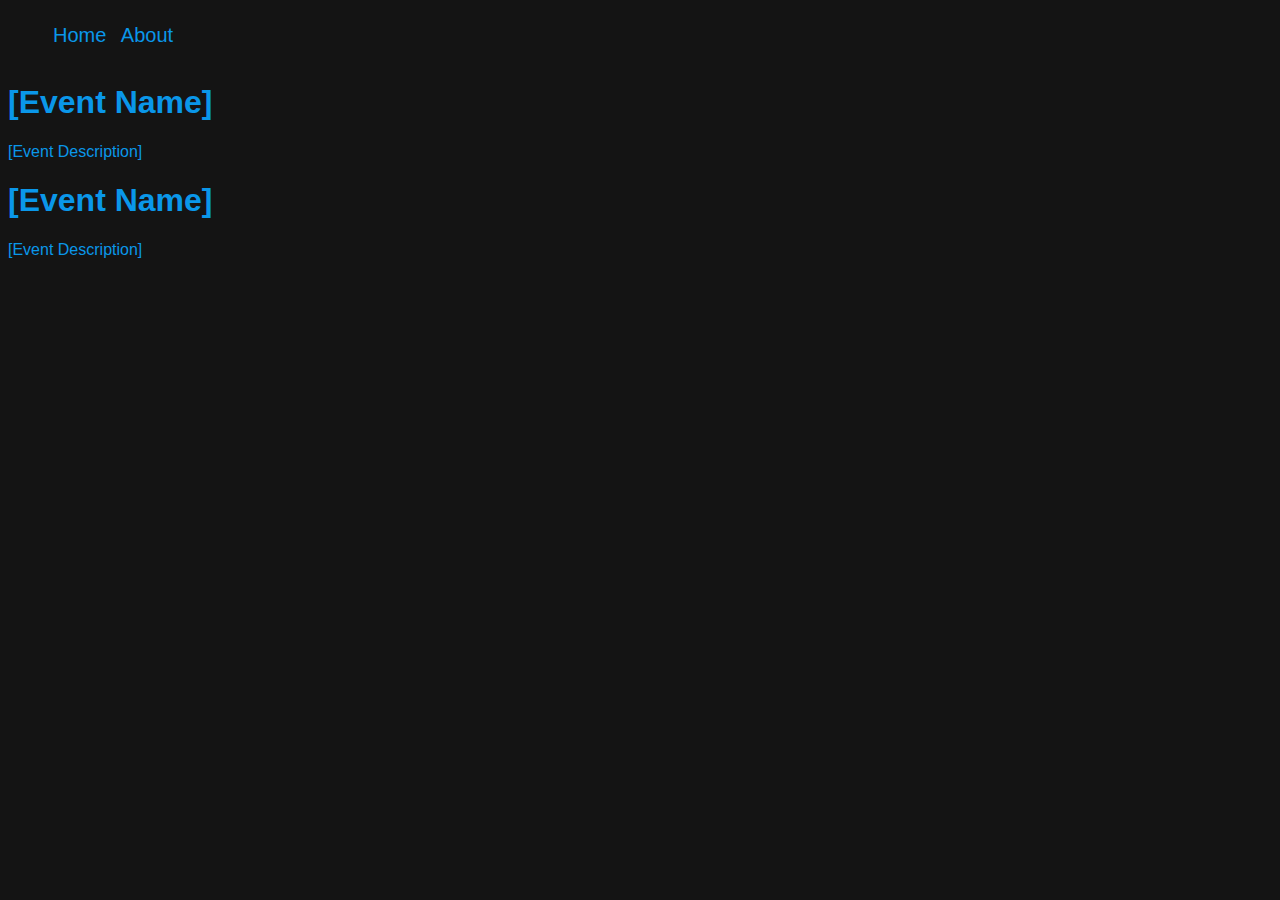
==== index.html @ e889613a "Add files via upload" ====
<!DOCTYPE html>
<html lang="en">
<head>
    <link rel="stylesheet" href="styles.css"
    <meta charset="UTF-8">
    <meta name="viewport" content="width=device-width, initial-scale=1.0">
    <meta http-equiv="X-UA-Compatible" content="ie=edge">
    <title>CCHS Theater Home</title>
</head>
<body>
    <nav>
        <ul>
            <li><a href="#">Home</a></li>
            <li><a href="#">About</a></li>
            <li><a href="#"></a></li>
            <li><a href="#"></a></li>
        </ul>
    </nav>
    <div id="home-decal"></div>
    <div id="event-decal-1"></div>
    <h1>[Event Name]</h1>
    <p>[Event Description]</p>
    <div id="event-decal-2"></div>
    <h1>[Event Name]</h1>
    <p>[Event Description]</p>
</body>
</html>
---- styles.css ----
body {
    background-color: rgb(20, 20, 20);
    color: rgb(10, 151, 233);
    font-family: Verdana, Geneva, Tahoma, sans-serif;
}
nav {
    display: inline-block;
}
li {
    display: inline;
}
li a {
    text-decoration: none;
    color: rgb(10, 151, 233);
    font-size: 20px;
    padding: 5px;
}
li a:hover {
    color: aliceblue;
}
#home-decal {
    z-index: -1;
    position: absolute;
    display: block;
    background-position: center;
    background-image: url(https://via.placeholder.com/2000x600?text=Decal);
    background-repeat: no-repeat;
    background-size: cover;
    margin-left: -10px;
    width: 100%;
    height: 600px;
}
#event-decal-1 {
    position: relative;
}
#event-decal-2 {

}
h1 {

}
p {

}
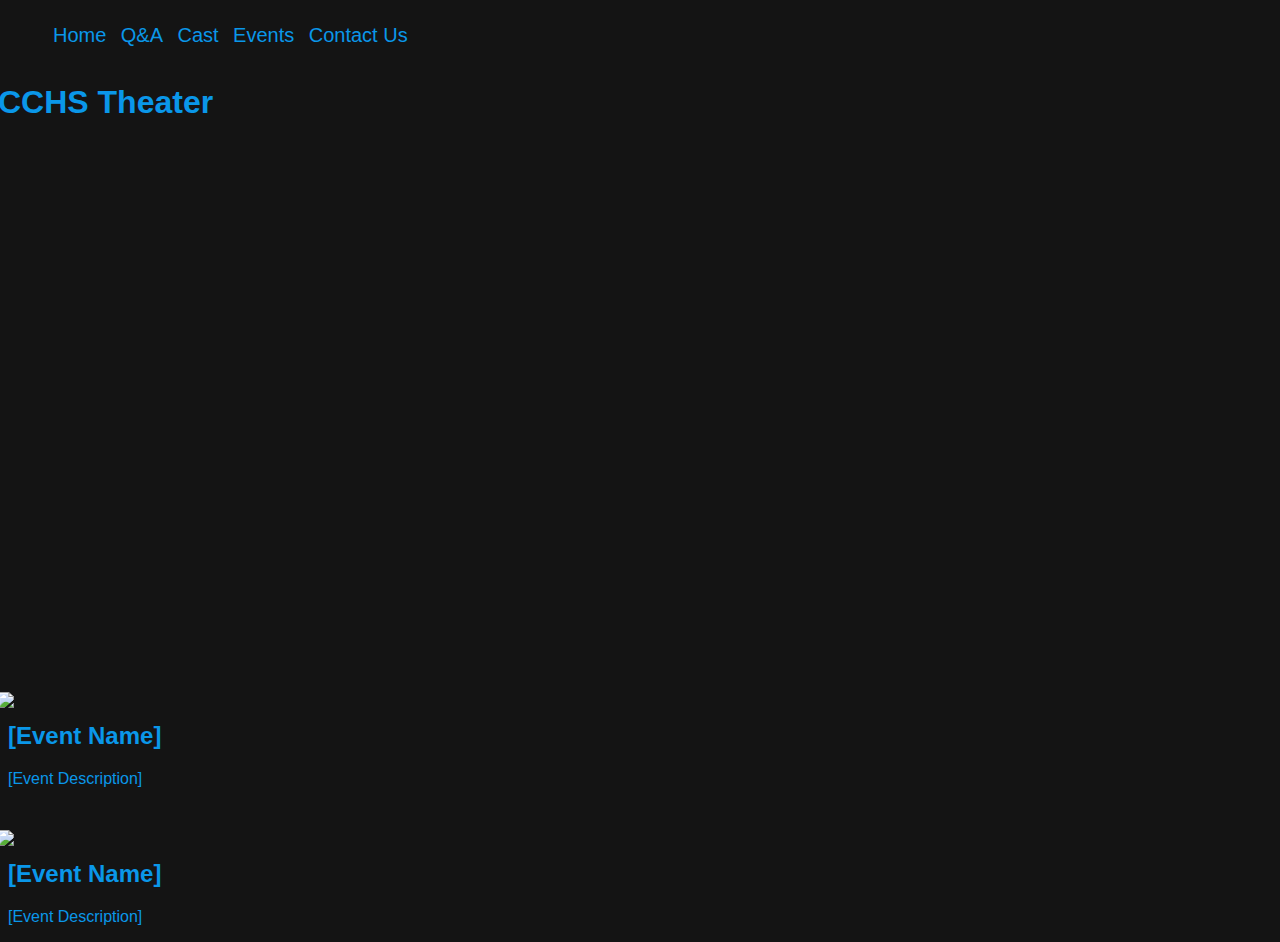
==== commit 3e378cd8: "Add files via upload" ====
--- a/index.html
+++ b/index.html
@@ -10,18 +10,26 @@
 <body>
     <nav>
         <ul>
-            <li><a href="#">Home</a></li>
-            <li><a href="#">About</a></li>
-            <li><a href="#"></a></li>
-            <li><a href="#"></a></li>
+            <li><a href="index.html">Home</a></li>
+            <li><a href="about.html">Q&A</a></li>
+            <li><a href="cast.html">Cast</a></li>
+            <li><a href="events.html">Events</a></li>
+            <li><a href="contact.html">Contact Us</a></li>
         </ul>
     </nav>
-    <div id="home-decal"></div>
-    <div id="event-decal-1"></div>
-    <h1>[Event Name]</h1>
-    <p>[Event Description]</p>
-    <div id="event-decal-2"></div>
-    <h1>[Event Name]</h1>
-    <p>[Event Description]</p>
+    <div id="home-decal">
+        <h1 id="home-text">CCHS Theater</h1>
+    </div>
+    <img id="event-decal-1" src="https://via.placeholder.com/300x300"></img>
+    <div id="event-desc-1">
+    <h2 id="heading-event-1">[Event Name]</h2>
+    <p id="para-event-1">[Event Description]</p>
+    </div>
+    <br>
+    <img id="event-decal-2" src="https://via.placeholder.com/300x300"></img>
+    <div id="event-desc-2">
+    <h2 id="heading-event-2">[Event Name]</h2>
+    <p id="para-event-2">[Event Description]</p>
+    </div>
 </body>
 </html>--- a/styles.css
+++ b/styles.css
@@ -17,28 +17,32 @@
 }
 li a:hover {
     color: aliceblue;
+    background-color: rgba(50, 159, 255, 0.425);
+    border-radius: 20px;
 }
 #home-decal {
     z-index: -1;
-    position: absolute;
     display: block;
     background-position: center;
     background-image: url(https://via.placeholder.com/2000x600?text=Decal);
     background-repeat: no-repeat;
     background-size: cover;
     margin-left: -10px;
-    width: 100%;
+    margin-right: -10px;
+    width: 110%;
     height: 600px;
 }
 #event-decal-1 {
-    position: relative;
+    margin: -10px;
 }
 #event-decal-2 {
-
+    margin: -10px;
 }
-h1 {
-
+#event-desc-1 {
+    z-index: 2;
+    display: block;
 }
-p {
-
+#cast-pic {
+    background-size: contain;
+    width: 100%;
 }